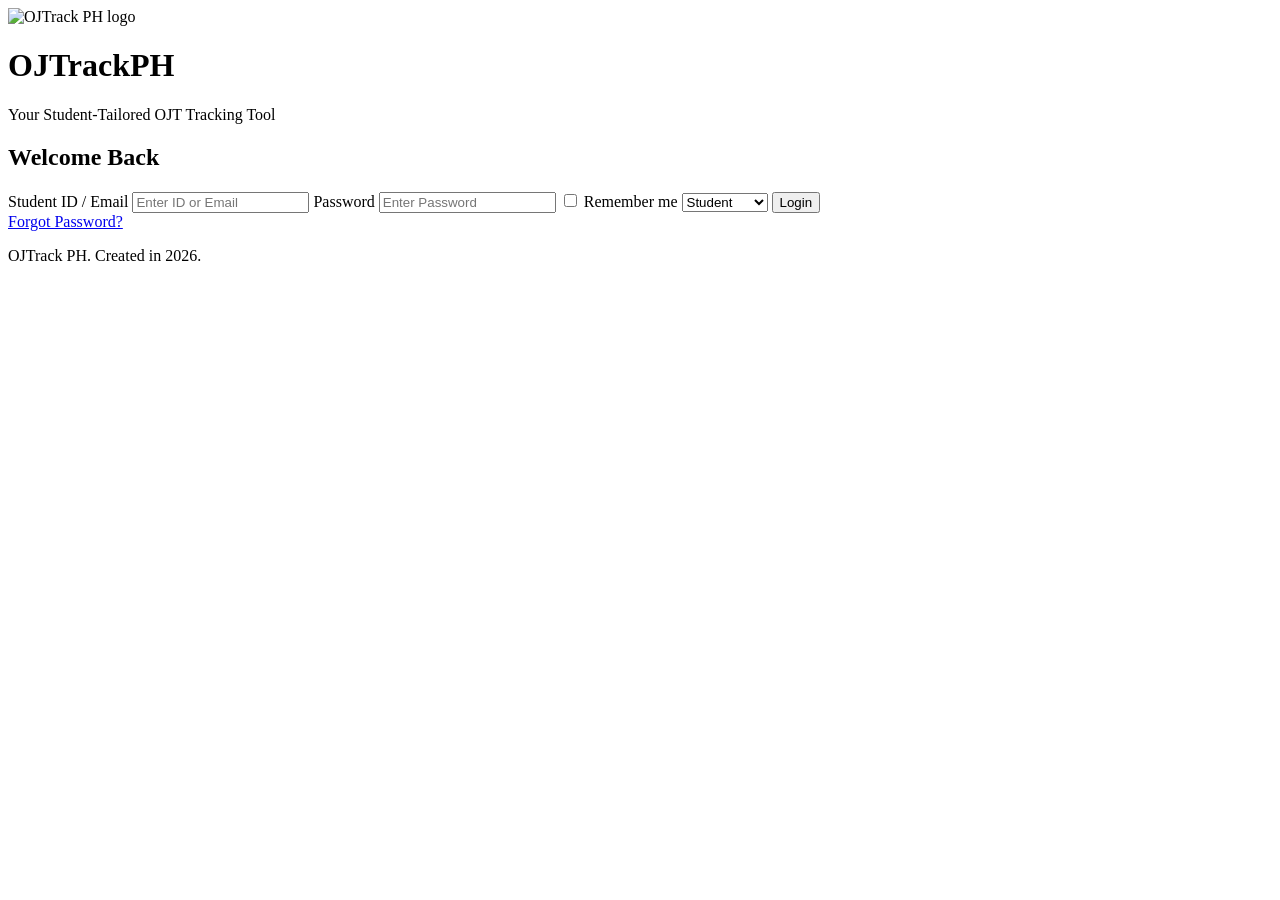
==== index.html @ 8d7efccf "index.html" ====
<!DOCTYPE html>
<html lang="en">
    <head>
        <meta charset = "UTF-8">
        <title>OJTrack PH | Login</title>
        <link rel="stylesheet" href="css/style.css">
    </head>
    
    <body>

    <div class="login-wrapper">
    
        <div class="logo">
        <img src="/home/iglb/TECHNOPRE/received_2043030909606541.jpeg" alt="OJTrack PH logo" style="width:300px;height:300px">
        <h1>OJTrackPH</h1>
        <p>Your Student-Tailored OJT Tracking Tool</p>
        </div>

        <form action="php/login.php" method="POST" class="login-card"> 

            <h2>Welcome Back</h2>

            <label>Student ID / Email</label>
            <input type="text" name="studentid" placeholder="Enter ID or Email" required>
            
            <label>Password</label>
            <input type="password" name="psw" placeholder="Enter Password" required>

            <label class="checkbox">
            <input type="checkbox"> Remember me
            </label>

            <select name="role">
                <option value="student">Student</option>
                <option value="supervisor">Supervisor</option>
            </select>

            <button type="submit">Login</button>

        </div class="links">
        <a href="#">Forgot Password?</a>
    </div>
           
        </form>

        <p class="footer">OJTrack PH. Created in 2026.</p>

        </div>
    </body>
</html>
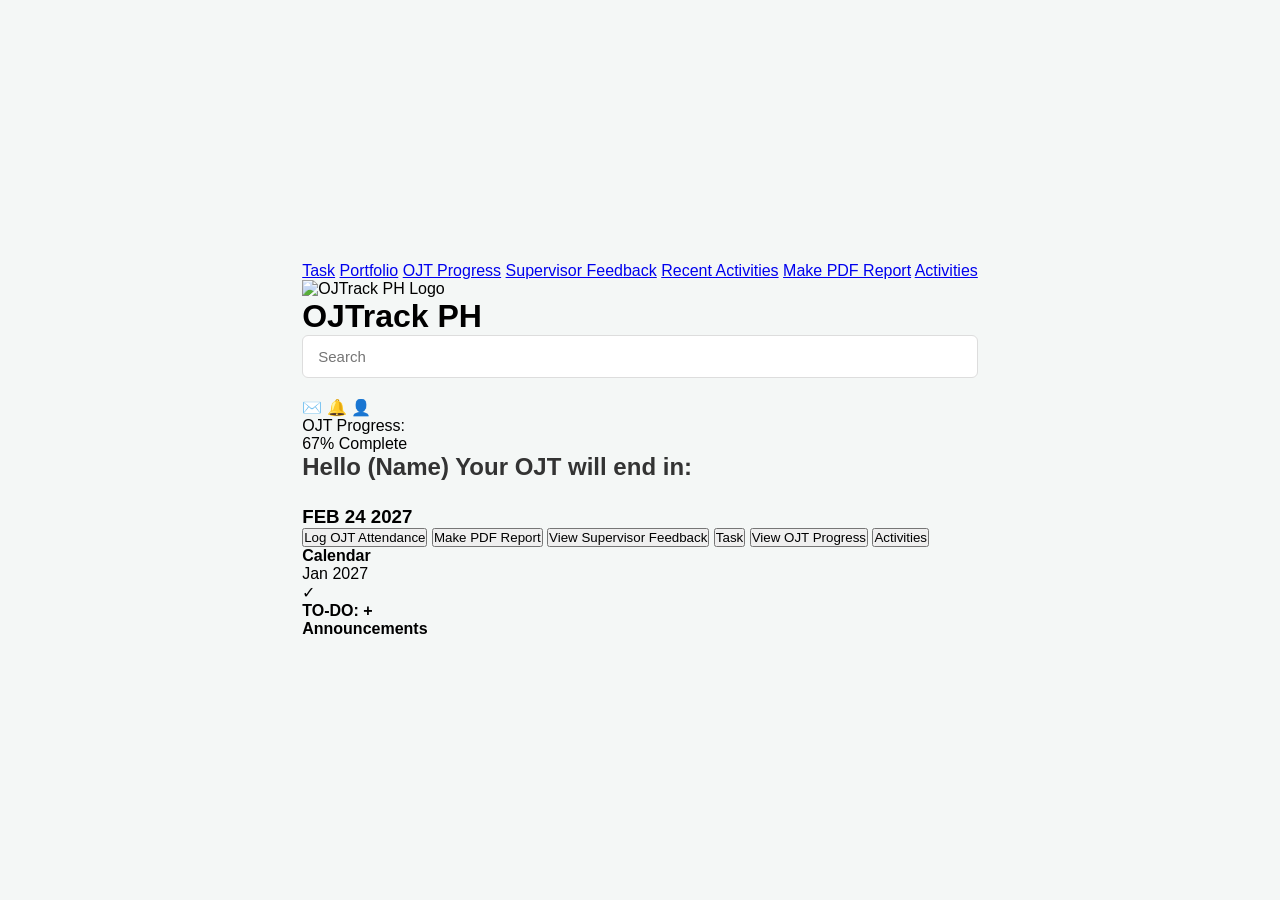
==== commit 7ae149fd: "index.html" ====
--- a/index.html
+++ b/index.html
@@ -1,50 +1,92 @@
 <!DOCTYPE html>
 <html lang="en">
-    <head>
-        <meta charset = "UTF-8">
-        <title>OJTrack PH | Login</title>
-        <link rel="stylesheet" href="css/style.css">
-    </head>
-    
-    <body>
+<head>
+    <meta charset="UTF-8">
+    <meta name="viewport" content="width=device-width, initial-scale=1.0">
+    <title>OJTrack PH - DASHBOARD</title>
+    <link rel="stylesheet" href="style.css">
+</head>
+<body>
 
-    <div class="login-wrapper">
-    
-        <div class="logo">
-        <img src="/home/iglb/TECHNOPRE/received_2043030909606541.jpeg" alt="OJTrack PH logo" style="width:300px;height:300px">
-        <h1>OJTrackPH</h1>
-        <p>Your Student-Tailored OJT Tracking Tool</p>
-        </div>
+    <div class="dashboard-container">
+        
+        <nav class="sidebar">
+            <div class="sidebar-links">
+                <a href="#">Task</a>
+                <a href="#">Portfolio</a>
+                <a href="#">OJT Progress</a>
+                <a href="#">Supervisor Feedback</a>
+                <a href="#">Recent Activities</a>
+                <a href="#">Make PDF Report</a>
+                <a href="#">Activities</a>
+            </div>
+        </nav>
 
-        <form action="php/login.php" method="POST" class="login-card"> 
+        <div class="top-content">
+            
+            <header class="dashboard-header">
+                <div class="companyheader">
+                <img src="" alt="OJTrack PH Logo" class="header-logo">
+                <h1 class="site-title">OJTrack PH</h1>
+            </div>
 
-            <h2>Welcome Back</h2>
+                <div class="header-tools">
+                    <div class="search-bar">
+                        <input type="text" placeholder="Search">
+                    </div>
+                    <div class="header-icons">
+                        <span class="icon">✉️</span>
+                        <span class="icon">🔔</span>
+                        <span class="icon">👤</span>
+                    </div>
+                </div>
+            </header>
 
-            <label>Student ID / Email</label>
-            <input type="text" name="studentid" placeholder="Enter ID or Email" required>
-            
-            <label>Password</label>
-            <input type="password" name="psw" placeholder="Enter Password" required>
+            <div class="main-layout">
+                
+                <main class="center-content">
+                    <section class="ojtprogress-banner">
+                        <div class="progress-info">
+                            <span class="label">OJT Progress:</span>
+                            <div class="progress-bar-container">
+                                <div class="progress-fill" style="width: 67%;">67% Complete</div>
+                            </div>
+                        </div>
+                        <h2>Hello (Name) Your OJT will end in:</h2>
+                        <h3 class="end-date">FEB 24 2027</h3>
+                    </section>
 
-            <label class="checkbox">
-            <input type="checkbox"> Remember me
-            </label>
+                    <section class="action-grid">
+                        <button class="action-btn">Log OJT Attendance</button>
+                        <button class="action-btn">Make PDF Report</button>
+                        <button class="action-btn">View Supervisor Feedback</button>
+                        <button class="action-btn">Task</button>
+                        <button class="action-btn">View OJT Progress</button>
+                        <button class="action-btn">Activities</button>
+                    </section>
+                </main>
 
-            <select name="role">
-                <option value="student">Student</option>
-                <option value="supervisor">Supervisor</option>
-            </select>
+                <aside class="widgets-area">
+                    <div class="widget cal-widget">
+                        <h4>Calendar</h4>
+                        <div class="cal-placeholder">Jan 2027</div>
+                    </div>
+                    
+                    <div class="widget todo-widget">
+                        <span>✓</span>
+                        <h4>TO-DO: <span>+</span></h4>
+                        <ul class="todo-list">
+                            </ul>
+                    </div>
 
-            <button type="submit">Login</button>
+                    <div class="widget announce-widget">
+                        <h4>Announcements</h4>
+                    </div>
+                </aside>
 
-        </div class="links">
-        <a href="#">Forgot Password?</a>
+            </div> 
+        </div> 
     </div>
-           
-        </form>
 
-        <p class="footer">OJTrack PH. Created in 2026.</p>
-
-        </div>
-    </body>
+</body>
 </html>
--- a/style.css
+++ b/style.css
@@ -0,0 +1,156 @@
+* {
+    margin: 0;
+    padding: 0;
+    box-sizing: border-box;
+    font-family: 'Segoe UI', Roboto, Helvetica, Arial, sans-serif;
+}
+
+
+body {
+    background-color: #f4f7f6;
+    display: flex;
+    justify-content: center;
+    align-items: center;
+    min-height: 100vh;
+    padding: 20px;
+}
+
+login-wrapper {
+    width: 100%;
+    max-width: 400px;
+    text-align: center;
+}
+
+
+login-card {
+    background: #ffffff;
+    padding: 40px;
+    border-radius: 12px;
+    box-shadow: 0 10px 25px rgba(0, 0, 0, 0.1);
+    border-top: 8px solid #002147; 
+    text-align: left;
+}
+
+
+
+logo {
+    margin-bottom: 25px;
+}
+
+logo img {
+    max-width: 120px;
+    height: auto;
+    margin-bottom: 10px;
+}
+
+
+logo h1 {
+    color: #002147;
+    font-size: 24px;
+    letter-spacing: 1px;
+}
+
+logo p {
+    color: #666;
+    font-size: 14px;
+    margin-top: 5px;
+}
+
+h2 {
+    color: #333;
+    margin-bottom: 25px;
+    font-weight: 600;
+}
+
+
+label {
+    display: block;
+    font-size: 13px;
+    font-weight: bold;
+    color: #002147;
+    margin-bottom: 8px;
+    text-transform: uppercase;
+}
+
+
+input[type="text"],
+input[type="password"],
+select {
+    width: 100%;
+    padding: 12px 15px;
+    margin-bottom: 20px;
+    border: 1px solid #ddd;
+    border-radius: 6px;
+    font-size: 15px;
+    transition: border-color 0.3s ease;
+}
+
+
+input:focus, select:focus {
+    outline: none;
+    border-color: #FFD700; 
+    background-color: #fffef0;
+}
+
+
+
+.heckbox {
+    display: flex;
+    align-items: center;
+    font-size: 14px;
+    color: #555;
+    margin-bottom: 20px;
+    font-weight: normal;
+    text-transform: none;
+}
+
+
+checkbox input {
+    margin-right: 10px;
+    cursor: pointer;
+}
+
+button[type="submit"] {
+    width: 100%;
+    padding: 14px;
+    background-color: #002147;
+    color: white;
+    border: none;
+    border-radius: 6px;
+    font-size: 16px;
+    font-weight: bold;
+    cursor: pointer;
+    transition: all 0.3s ease;
+}
+
+
+button[type="submit"]:hover {
+    background-color: #FFD700;
+    color: #002147;
+    transform: translateY(-2px);
+    box-shadow: 0 5px 15px rgba(255, 215, 0, 0.3);
+}
+
+.links {
+    margin-top: 20px;
+    text-align: center;
+}
+
+
+.links a {
+    color: #002147;
+    font-size: 13px;
+    text-decoration: none;
+}
+
+
+.links a:hover {
+    text-decoration: underline;
+}
+
+
+.footer {
+    margin-top: 30px;
+    font-size: 12px;
+    color: #999;
+}
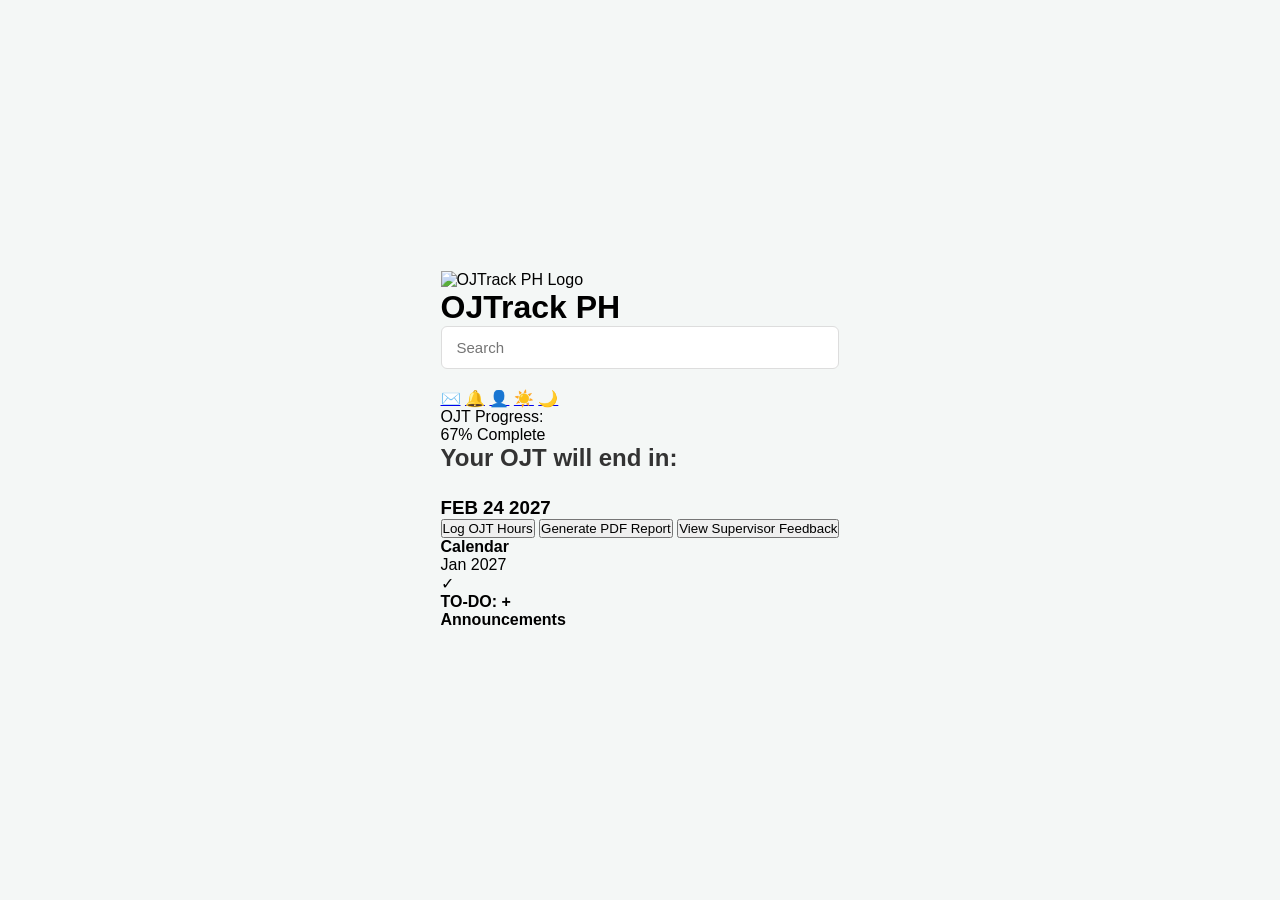
==== commit 84463f0e: "index.html" ====
--- a/index.html
+++ b/index.html
@@ -9,18 +9,6 @@
 <body>
 
     <div class="dashboard-container">
-        
-        <nav class="sidebar">
-            <div class="sidebar-links">
-                <a href="#">Task</a>
-                <a href="#">Portfolio</a>
-                <a href="#">OJT Progress</a>
-                <a href="#">Supervisor Feedback</a>
-                <a href="#">Recent Activities</a>
-                <a href="#">Make PDF Report</a>
-                <a href="#">Activities</a>
-            </div>
-        </nav>
 
         <div class="top-content">
             
@@ -34,11 +22,13 @@
                     <div class="search-bar">
                         <input type="text" placeholder="Search">
                     </div>
-                    <div class="header-icons">
-                        <span class="icon">✉️</span>
-                        <span class="icon">🔔</span>
-                        <span class="icon">👤</span>
-                    </div>
+                    <nav class="header-icons">
+                        <a href ="#" title = "Messages">✉️</a>
+                        <a href ="#" title = "Notifications">🔔</a>
+                        <a href ="#" title = "Profile">👤</a>
+                        <a href ="#" title = "Light Mode">☀️</a>
+                        <a href ="#" title = "Dark Mode">🌙</a>
+                    </nav>
                 </div>
             </header>
 
@@ -52,17 +42,14 @@
                                 <div class="progress-fill" style="width: 67%;">67% Complete</div>
                             </div>
                         </div>
-                        <h2>Hello (Name) Your OJT will end in:</h2>
+                        <h2>Your OJT will end in:</h2>
                         <h3 class="end-date">FEB 24 2027</h3>
                     </section>
 
                     <section class="action-grid">
-                        <button class="action-btn">Log OJT Attendance</button>
-                        <button class="action-btn">Make PDF Report</button>
+                        <button class="action-btn">Log OJT Hours</button>
+                        <button class="action-btn">Generate PDF Report</button>
                         <button class="action-btn">View Supervisor Feedback</button>
-                        <button class="action-btn">Task</button>
-                        <button class="action-btn">View OJT Progress</button>
-                        <button class="action-btn">Activities</button>
                     </section>
                 </main>
 
